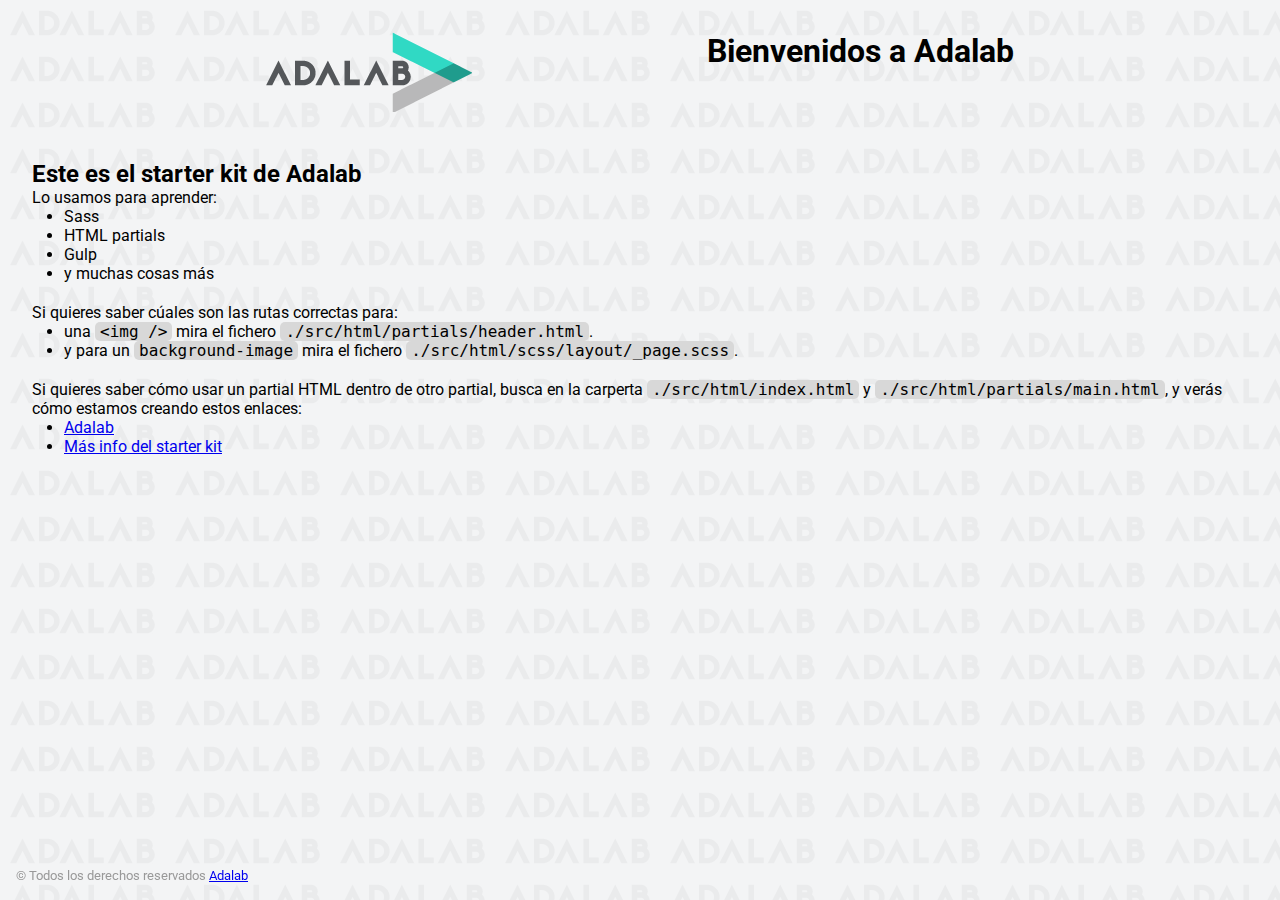
==== docs/index.html @ 2c5e5d25 "push test" ====
<!DOCTYPE html>
<html lang="es">
  <head>
    <meta charset="UTF-8" />
    <meta name="viewport" content="width=device-width, initial-scale=1" />
    <title>Adalab Web Starter Kit</title>
    <link href="https://fonts.googleapis.com/css?family=Roboto&display=swap" rel="stylesheet" />
    <link rel="stylesheet" href="./assets/css/main.css" />
    <link rel="icon" href="./assets/images/favicon.png" />
  </head>

  <body>
    <div class="page">
      <header class="page__header">
        <img src="./assets/images/logo-adalab.png" alt="Adalab">
        <h1>Bienvenidos a Adalab</h1>
      </header>

      <main class="page__main">
        <h2>Este es el starter kit de Adalab</h2>
        <p>Lo usamos para aprender:</p>
        <ul class="main__list">
          <li>Sass</li>
          <li>HTML partials</li>
          <li>Gulp</li>
          <li>y muchas cosas más</li>
        </ul>
        <p>Si quieres saber cúales son las rutas correctas para:</p>
        <ul class="main__list">
          <li>
            una <code class="code">&lt;img /&gt;</code> mira el fichero
            <code class="code">./src/html/partials/header.html</code>.
          </li>
          <li>
            y para un <code class="code">background-image</code> mira el fichero
            <code class="code">./src/html/scss/layout/_page.scss</code>.
          </li>
        </ul>
        <p>
          Si quieres saber cómo usar un partial HTML dentro de otro partial, busca en la carperta
          <code class="code">./src/html/index.html</code> y
          <code class="code">./src/html/partials/main.html</code>, y verás cómo estamos creando estos
          enlaces:
        </p>
        <ul class="main__list">
          <li>
            <a class="link__adalab" href="https://adalab.es">Adalab</a>

          </li>
          <li>
            <a class="" href="./more-info.html">Más info del starter kit</a>

          </li>
        </ul>
      </main>

      <footer class="page__footer">
        <small>
          &copy; Todos los derechos reservados
          <a class="link__adalab" href="https://adalab.es">Adalab</a>

        </small>
      </footer>

    </div>
    <script src="./assets/js/main.js"></script>
  </body>
</html>
---- docs/assets/css/main.css ----
*{box-sizing:border-box;margin:0;padding:0}.code{font-size:16px;background:#d8d8d8;padding:0 5px;border-radius:5px}.link__adalab:hover{background-color:#099d8d;color:#fff}.link__github:hover{background-color:#CCC;color:#000}body{padding:2rem;height:100vh;background-image:url("../images/bg-adalab.png");background-color:#f3f4f5;font-family:"Roboto",sans-serif}.page__header{display:flex;justify-content:space-evenly;margin-bottom:3rem}.page__footer{position:fixed;left:0;bottom:0;width:100vw;padding:1rem;color:#999}.main__list{padding-left:2rem;padding-bottom:20px}
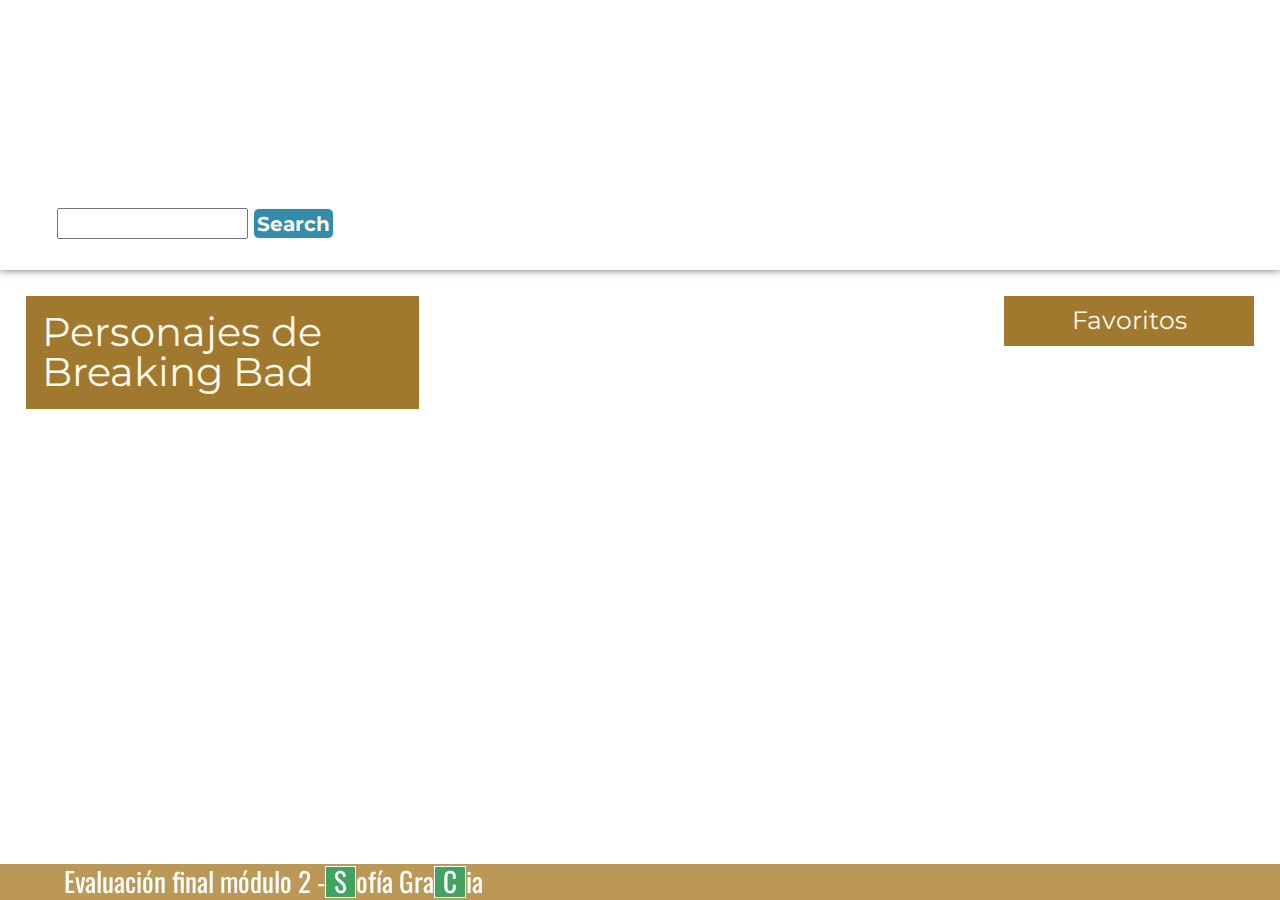
==== commit f6f78949: "Merge pull request #1 from Calpurniax/changeApi" ====
--- a/docs/index.html
+++ b/docs/index.html
@@ -1,68 +1,41 @@
 <!DOCTYPE html>
 <html lang="es">
-  <head>
-    <meta charset="UTF-8" />
-    <meta name="viewport" content="width=device-width, initial-scale=1" />
-    <title>Adalab Web Starter Kit</title>
-    <link href="https://fonts.googleapis.com/css?family=Roboto&display=swap" rel="stylesheet" />
-    <link rel="stylesheet" href="./assets/css/main.css" />
-    <link rel="icon" href="./assets/images/favicon.png" />
-  </head>
 
-  <body>
-    <div class="page">
-      <header class="page__header">
-        <img src="./assets/images/logo-adalab.png" alt="Adalab">
-        <h1>Bienvenidos a Adalab</h1>
-      </header>
+<head>
+  <meta charset="UTF-8" />
+  <meta name="viewport" content="width=device-width, initial-scale=1" />
+  <title>Evaluación final módulo 2 - Sofía Gracia</title>
+  <link rel="preconnect" href="https://fonts.googleapis.com">
+  <link rel="preconnect" href="https://fonts.gstatic.com" crossorigin>
+  <link href="https://fonts.googleapis.com/css2?family=Montserrat:wght@400;700&family=Oswald:wght@400;700&display=swap"
+    rel="stylesheet">
+  <link rel="stylesheet" href="./assets/css/main.css" />
+</head>
 
-      <main class="page__main">
-        <h2>Este es el starter kit de Adalab</h2>
-        <p>Lo usamos para aprender:</p>
-        <ul class="main__list">
-          <li>Sass</li>
-          <li>HTML partials</li>
-          <li>Gulp</li>
-          <li>y muchas cosas más</li>
-        </ul>
-        <p>Si quieres saber cúales son las rutas correctas para:</p>
-        <ul class="main__list">
-          <li>
-            una <code class="code">&lt;img /&gt;</code> mira el fichero
-            <code class="code">./src/html/partials/header.html</code>.
-          </li>
-          <li>
-            y para un <code class="code">background-image</code> mira el fichero
-            <code class="code">./src/html/scss/layout/_page.scss</code>.
-          </li>
-        </ul>
-        <p>
-          Si quieres saber cómo usar un partial HTML dentro de otro partial, busca en la carperta
-          <code class="code">./src/html/index.html</code> y
-          <code class="code">./src/html/partials/main.html</code>, y verás cómo estamos creando estos
-          enlaces:
-        </p>
-        <ul class="main__list">
-          <li>
-            <a class="link__adalab" href="https://adalab.es">Adalab</a>
+<body>
+  <header class="header">
+      <div class="header__search">
+          <input type="text" name="search" id="search" class="js-input header__search__input">
+          <button class="js-btn header__search__button">Search</button>
+      </div>
+  </header>
+  <main class="main">
+    <section class="main__section">
+        <h1 class="section__list__title">Personajes de Breaking Bad</h1>
+        <p class="js-results-search"></p>
+        <ul class="section__list js-list"></ul>
+    </section>
+    <aside class="aside">
+        <h2 class="aside__title">Favoritos</h2>
+        <ul class="aside__favourite js-favourite"></ul>
+    </aside>
+  </main>
+  <footer class="footer">Evaluación final módulo 2 - <span class="footer__span">S</span>ofía Gra<span
+          class="footer__span">c</span>ia
+  </footer>
+  <script src="./assets/js/main.js">
+  </script>
 
-          </li>
-          <li>
-            <a class="" href="./more-info.html">Más info del starter kit</a>
+</body>
 
-          </li>
-        </ul>
-      </main>
-
-      <footer class="page__footer">
-        <small>
-          &copy; Todos los derechos reservados
-          <a class="link__adalab" href="https://adalab.es">Adalab</a>
-
-        </small>
-      </footer>
-
-    </div>
-    <script src="./assets/js/main.js"></script>
-  </body>
-</html>
+</html>--- a/docs/assets/css/main.css
+++ b/docs/assets/css/main.css
@@ -1 +1 @@
-*{box-sizing:border-box;margin:0;padding:0}.code{font-size:16px;background:#d8d8d8;padding:0 5px;border-radius:5px}.link__adalab:hover{background-color:#099d8d;color:#fff}.link__github:hover{background-color:#CCC;color:#000}body{padding:2rem;height:100vh;background-image:url("../images/bg-adalab.png");background-color:#f3f4f5;font-family:"Roboto",sans-serif}.page__header{display:flex;justify-content:space-evenly;margin-bottom:3rem}.page__footer{position:fixed;left:0;bottom:0;width:100vw;padding:1rem;color:#999}.main__list{padding-left:2rem;padding-bottom:20px}
+*{box-sizing:border-box}html,body,div,span,applet,object,iframe,h1,h2,h3,h4,h5,h6,p,blockquote,pre,a,abbr,acronym,address,big,cite,code,del,dfn,em,img,ins,kbd,q,s,samp,small,strike,strong,sub,sup,tt,var,b,u,i,center,dl,dt,dd,ol,ul,li,fieldset,form,label,legend,table,caption,tbody,tfoot,thead,tr,th,td,article,aside,canvas,details,embed,figure,figcaption,footer,header,hgroup,menu,nav,output,ruby,section,summary,time,mark,audio,video{margin:0;padding:0;border:0;font-size:100%;font:inherit;vertical-align:baseline}article,aside,details,figcaption,figure,footer,header,hgroup,menu,nav,section{display:block}body{line-height:1}ol,ul{list-style:none}blockquote,q{quotes:none}blockquote:before,blockquote:after,q:before,q:after{content:'';content:none}table{border-collapse:collapse;border-spacing:0}*{font-family:'Montserrat', sans-serif}.favourite{background-color:#F7E9D0;color:#6b4323}.section__list{gap:10px;display:flex;flex-direction:column;justify-content:center;max-width:80%;list-style:none}@media all and (min-width: 768px){.section__list{flex-direction:row;flex-wrap:wrap;justify-content:flex-start}}.section__list__article{text-align:center;font-size:20px;display:flex;flex-direction:column;align-items:center;justify-content:center;height:390px;width:250px;border:2px #9a783b solid;gap:2px;word-wrap:break-word}.section__list__article--img{margin-top:5%;margin-bottom:5%;width:80%;height:300px;-o-object-fit:cover;object-fit:cover}.aside__favourite{display:flex;flex-direction:column;justify-content:center;align-items:center;gap:10px}@media all and (min-width: 1200px){.aside__favourite{align-items:flex-end}}.aside__favourite__li{flex-direction:column;justify-content:center}.aside__favourite__li--article{position:relative;background-color:#F7E9D0;color:#6b4323}.aside__favourite__li--div{color:#9a783b;font-weight:700;position:absolute;bottom:0;left:0;margin:0.5rem;padding:0.3rem 0.5rem 0.3rem 0.5rem;border:solid 1.2px;border-radius:50%}.aside__favourite__li--div:hover{cursor:pointer}.aside__favourite__li--div:active{transform:scale(0.5)}.tooltip__cancel{position:relative;transform:translate(-100px);width:50px;height:10px}.tooltip__cancel__span{font-size:18px;visibility:hidden;background-color:#9a783b;color:#FFF8ED;padding:3px;border-radius:6px;position:absolute;z-index:1;transform:translate(-100px, -15px);text-align:center}.tooltip__cancel:hover .tooltip__cancel__span{visibility:visible}.aside__favorite--reset{padding:3%;border-radius:6px;font-size:15px;font-weight:700;color:#FFF8ED;background-color:#a0792e;max-width:40%;border:none;transition:color 1s, background-color 1s}.aside__favorite--reset:hover{cursor:pointer;color:#a0792e;background-color:#FFF8ED;border:solid 1px #a0792e}@media all and (min-width: 768px){.aside__favorite--reset{font-size:20px;padding:5%}}.header__search__button{margin-bottom:2%;padding:1%;border-radius:6px;font-size:20px;font-weight:700;color:#FFF8ED;background-color:#318dab;border:solid 1px #FFF8ED;max-width:40%}.header__search__button:hover{cursor:pointer}.section__list__title{margin-top:5%;font-size:25px;padding:3%;background-color:#a0792e;color:#FFF8ED;margin-bottom:5%;width:250px}@media all and (min-width: 768px){.section__list__title{margin-top:0}}@media all and (min-width: 1200px){.section__list__title{width:70%;font-size:40px}}.aside__title{margin-top:5%;width:250px;font-size:25px;padding:5%;background-color:#a0792e;color:#FFF8ED;margin-bottom:5%}@media all and (min-width: 768px){.aside__title{margin-top:0}}.header{height:30vh;background-image:url("../images/header.jpg");background-size:cover;background-position:center left;background-repeat:no-repeat;display:flex;flex-direction:column;justify-content:flex-end;align-items:center;box-shadow:0px 0px 8px rgba(0,0,0,0.6)}@media all and (min-width: 768px){.header{background-position:center center;align-items:flex-start}}.header__search{margin-bottom:5%;display:flex;justify-content:center;gap:2%}@media all and (min-width: 768px){.header__search{margin-left:5%;margin-bottom:2%}}.header__search__input{padding:0.5%;margin-bottom:2%}.footer{display:flex;align-items:center;background-color:#bb9855;color:white;position:fixed;bottom:0;width:100%;padding-left:5%;font-family:"Oswald",sans-serif;height:2.5vh}@media all and (min-width: 768px){.footer{height:4vh;font-size:1.7rem}}.footer__span{text-transform:uppercase;background-color:#41a262;border:white solid 1px;padding-left:0.5rem;padding-right:0.5rem;padding-top:0.1rem;padding-bottom:0.1rem}.main{display:flex;flex-direction:column-reverse;padding-bottom:8vh}@media all and (min-width: 768px){.main{margin:5%;flex-direction:row;justify-content:space-between;padding-bottom:8vh}}@media all and (min-width: 1200px){.main{margin:2%}}.main__section{display:flex;flex-direction:column;text-align:center;justify-content:center;align-items:center}@media all and (min-width: 768px){.main__section{align-items:flex-start;text-align:left}}.aside{display:flex;flex-direction:column;justify-content:center;text-align:center;align-items:center}@media all and (min-width: 768px){.aside{justify-content:flex-start}}
